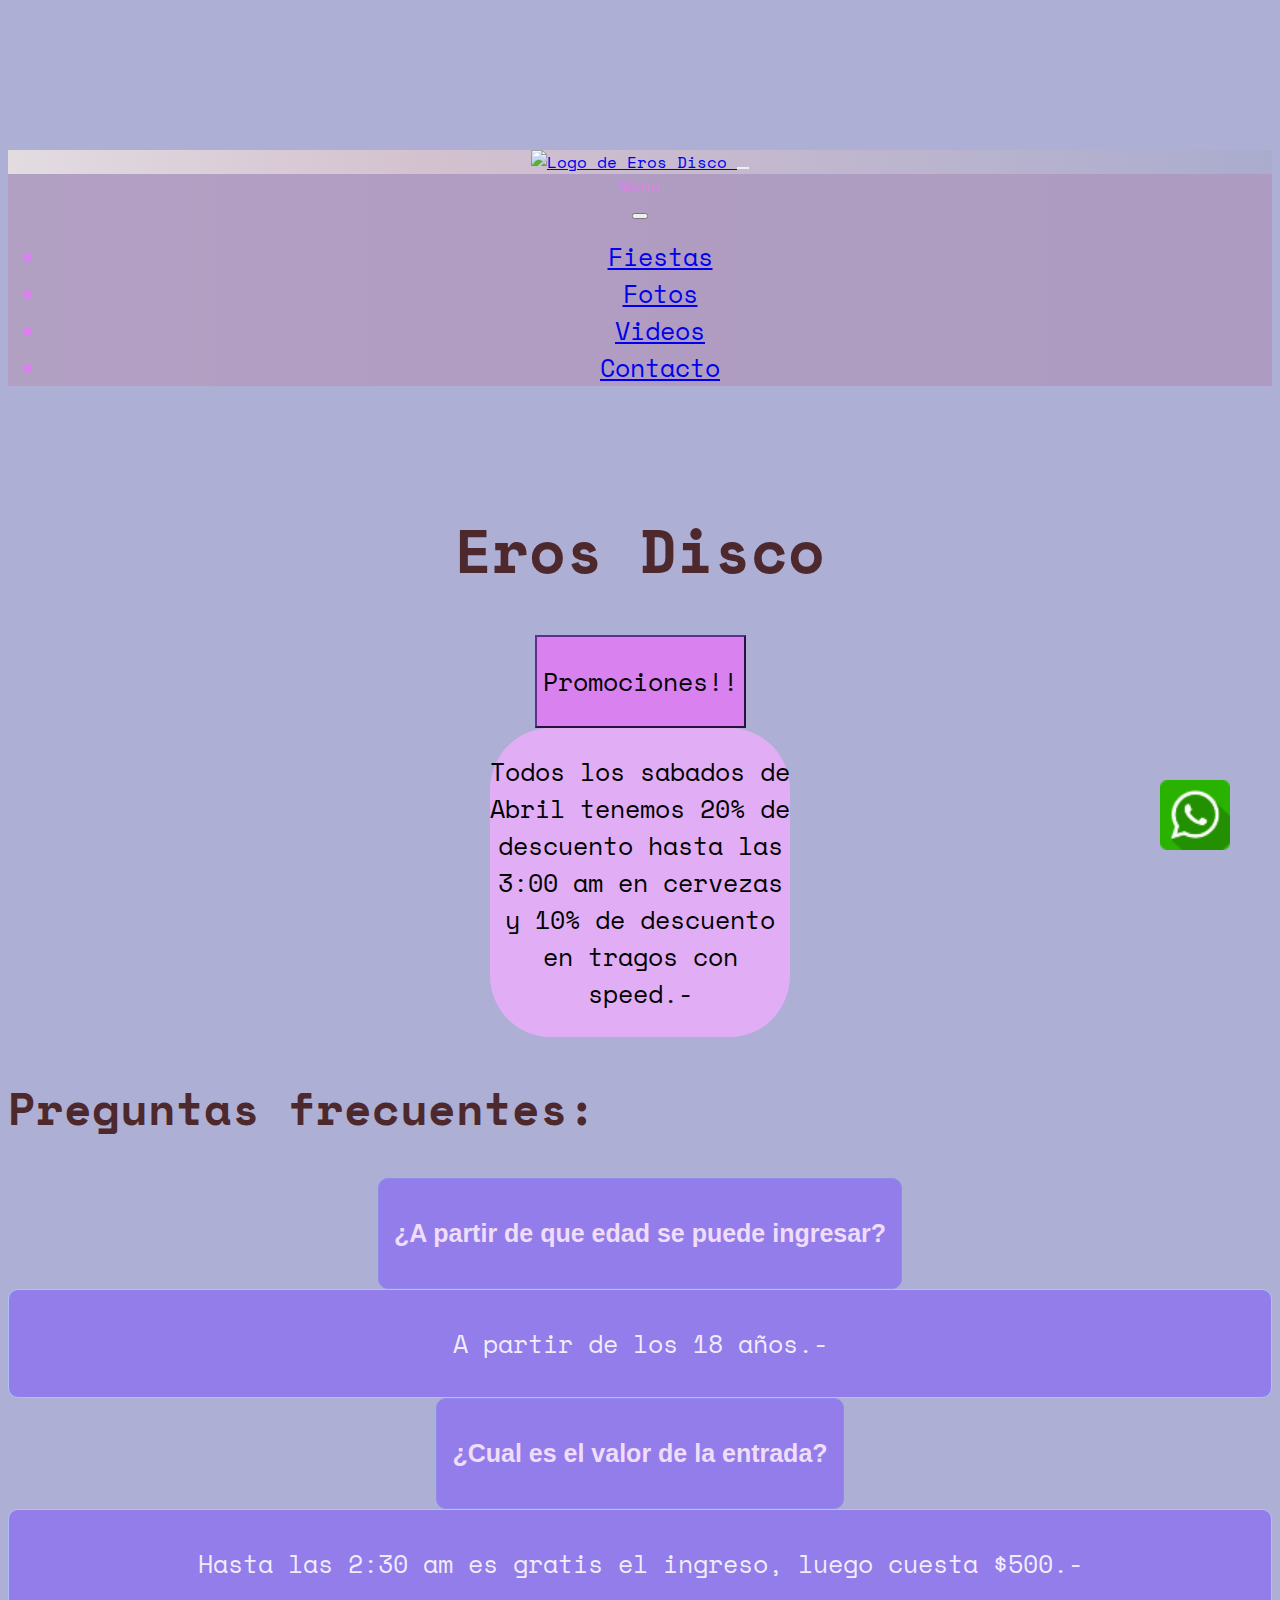
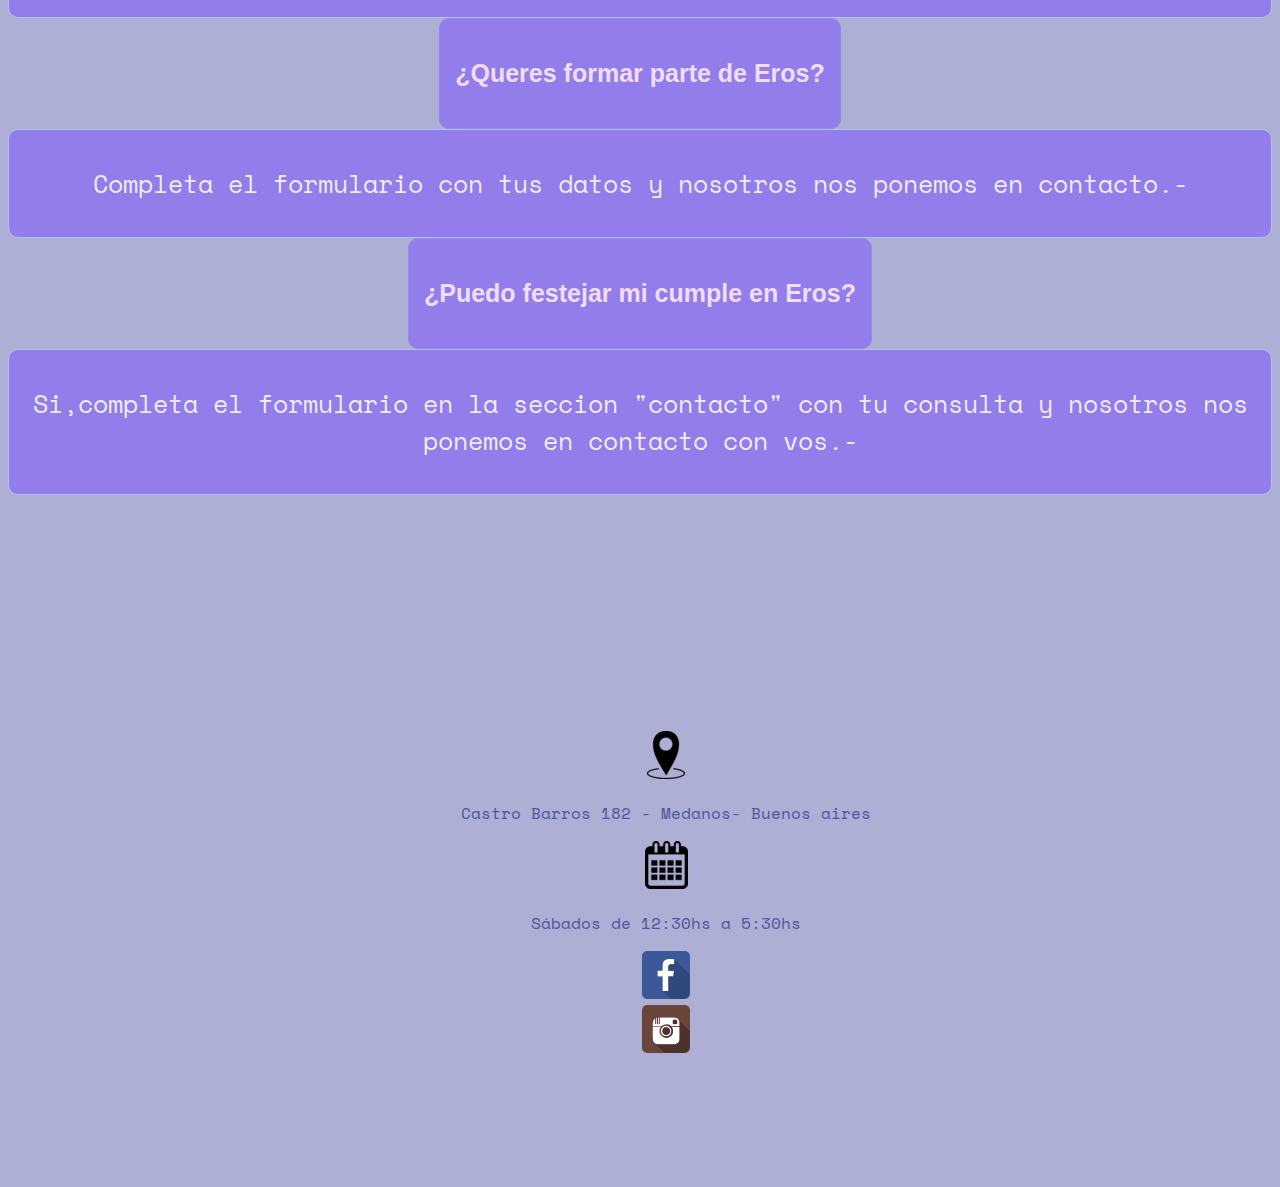
==== index.html @ 4710c73a "final" ====
<!DOCTYPE html>
<html lang="en">
<head>
    <meta charset="UTF-8">
    <meta http-equiv="X-UA-Compatible" content="IE=edge">
    <meta name="viewport" content="width=device-width, initial-scale=1.0">
    <link rel="shortcut icon" href="./img/logoredondonegro.png" type="image/x-icon">
    <link href="https://cdn.jsdelivr.net/npm/bootstrap@5.3.0-alpha3/dist/css/bootstrap.min.css" rel="stylesheet" 
    integrity="sha384-KK94CHFLLe+nY2dmCWGMq91rCGa5gtU4mk92HdvYe+M/SXH301p5ILy+dN9+nJOZ" crossorigin="anonymous">
    <link rel="stylesheet" href="./css/style.css">
    <title>Eros Disco - Mejor discoteca en Medanos, Buenos Aires</title>
</head>
<body>
  <header>
    <nav class="navbar bg-primari fixed-top">
        <div class="container-fluid">
            <a class="navbar-brand" href="#">
                <img src="./img/logoredondorojo.png" alt="Logo de Eros Disco" width="100" height="100" class="d-inline-block align-text-top">
            </a>
            <button class="navbar-toggler" type="button" data-bs-toggle="offcanvas" data-bs-target="#offcanvasNavbar" aria-controls="offcanvasNavbar" aria-label="Toggle navigation">
                <span class="navbar-toggler-icon"></span>
            </button>
            <div class="offcanvas offcanvas-end" tabindex="-1" id="offcanvasNavbar" aria-labelledby="offcanvasNavbarLabel">
                <div class="offcanvas-header">
                    <div class="offcanvas-title" id="offcanvasNavbarLabel">Menu</div>
                    <button type="button" class="btn-close" data-bs-dismiss="offcanvas" aria-label="Close"></button>
                </div>
                <div class="offcanvas-body">
                    <ul class="navbar-nav justify-content-end flex-grow-1 pe-3">
                        <li class="nav-item mi-estilo">
                            <a class="nav-link active" aria-current="page" href="./paginas/fiestas.html">Fiestas</a>
                        </li>
                        <li class="nav-item mi-estilo">
                            <a class="nav-link active" aria-current="page" href="./paginas/fotos.html">Fotos</a>
                        </li>
                        <li class="nav-item mi-estilo">
                            <a class="nav-link active" aria-current="page" href="./paginas/videos.html">Videos</a>
                        </li>
                        <li class="nav-item mi-estilo">
                            <a class="nav-link active" aria-current="page" href="./paginas/contacto.html">Contacto</a>
                        </li>
                    </ul>
                </div>
            </div>
        </div>
    </nav>
  </header>
  <main>
<h1> Eros Disco</h1>

    <button class="btn btn-primari mi-btn" type="button" data-bs-toggle="collapse" data-bs-target="#collapseWidthExample" aria-expanded="false" aria-controls="collapseWidthExample">
     <p> Promociones!!</p>
    </button>
  
  <div style="min-height: 120px;">
    <div class="collapse collapse-horizontal" id="collapseWidthExample">
      <div class="card card-body" style="width: 300px;">
       <p> Todos los sabados de Abril tenemos 20% de descuento hasta las 3:00 am en cervezas y 10% de descuento en tragos con speed.-</p>
      </div>
    </div>
  </div>
<h2> Preguntas frecuentes:</h2>
    <div class="accordion" id="accordionExample">
        <div class="accordion-item">
          <div class="accordion-header">
            <button class="accordion-button" type="button" data-bs-toggle="collapse" data-bs-target="#collapseOne" aria-expanded="false" aria-controls="collapseOne">
              <p> ¿A partir de que edad se puede ingresar?</p>
              </button>
            </div>
          <div id="collapseOne" class="accordion-collapse " data-bs-parent="#accordionExample">
            <div class="accordion-body">
               <p> A partir de los 18 años.-</p>
            </div>
          </div>
        </div>
        <div class="accordion-item">
          <div class="accordion-header">
            <button class="accordion-button collapsed" type="button" data-bs-toggle="collapse" data-bs-target="#collapseTwo" aria-expanded="false" aria-controls="collapseTwo">
             <p> ¿Cual es el valor de la entrada?</p>
            </button>
          </div>
          <div id="collapseTwo" class="accordion-collapse collapse" data-bs-parent="#accordionExample">
            <div class="accordion-body">
              <strong></strong>
              <p>Hasta las 2:30 am es gratis el ingreso, luego cuesta $500.-</p> 
            </div>
          </div>
        </div>
        <div class="accordion-item">
          <div class="accordion-header">
            <button class="accordion-button collapsed" type="button" data-bs-toggle="collapse" data-bs-target="#collapseThree" aria-expanded="false" aria-controls="collapseThree">
                <p>¿Queres formar parte de Eros?</p>
            </button>
          </div>
          <div id="collapseThree" class="accordion-collapse collapse" data-bs-parent="#accordionExample">
            <div class="accordion-body">
              <strong></strong> 
              <p>Completa el formulario con tus datos y nosotros nos ponemos en contacto.-</p> 
            </div>
          </div>
        </div>
        <div class="accordion-item">
            <div class="accordion-header">
              <button class="accordion-button collapsed" type="button" data-bs-toggle="collapse" data-bs-target="#collapseFour" aria-expanded="false" aria-controls="collapseFour">
               <p> ¿Puedo festejar mi cumple en Eros?</p>
              </button>
            </div>
            <div id="collapseFour" class="accordion-collapse collapse" data-bs-parent="#accordionExample">
              <div class="accordion-body">
                <strong></strong> 
                <p>Si,completa el formulario en la seccion "contacto" con tu consulta y nosotros nos ponemos en contacto con vos.-</p>
              </div>
            </div>
          </div>
      </div>
    </main>
      <footer class="footer">
        <div class="container">
          <div class="row align-items-center">
            <div class="col-md-4">
              <iframe src="https://www.google.com/maps/embed?pb=!1m18!1m12!1m3!1d2613.8151259330866!2d-62.69105111520211!3d-38.82404260611235!2m3!1f0!2f0!3f0!3m2!1i1024!2i768!4f13.1!3m3!1m2!1s0x95edddd6c886740f%3A0x8d1c6ba2405ba1f5!2sComodines%20Resto~Bar!5e0!3m2!1ses!2sar!4v1680544668501!5m2!1ses!2sar" width="300" height="200" style="border:0;" allowfullscreen="" loading="lazy" referrerpolicy="no-referrer-when-downgrade"></iframe>
            </div>
            <div class="col-md-2 text-center">
              <img src="./img/ubicacionicon.png" alt="Ubicacion Eros Disco Bolivhe Medanos" class="m-3">
              <p>Castro Barros 182 - Medanos- Buenos aires</p>
            </div>
            <div class="col-md-2 text-center">
              <img src="./img/calendario.png" alt="Horario apertura boliche Medanos-Eros Disco" class="m-3">
              <p>Sábados de 12:30hs a 5:30hs</p>
            </div>
            <div class="col-md-2 text-center">
              <a href="https://www.facebook.com/profile.php?id=100063612911682&mibextid=ZbWKwL"><img src="./img/986944_facebook_icon.png" alt="Facebook boliche Medanos-" class="m-3"></a>
            </div>
            <div class="col-md-1 text-center">
              <a href="https://instagram.com/erosdisco?igshid=YmMyMTA2M2Y="><img src="./img/986947_instagram_icon.png" alt="Instagram boliche Medanos-" class="m-3"></a>
            </div>
            <div class="col-md-1 text-center">
              <a href="https://wa.me/2914194804"><img src="./img/986960_whatsapp_icon.png" alt="WhatsApp boliche Medanos-Eros" class="whatsapp-logo" ></a>
            </div>
          </div>
        </div>
      </footer>
      
    <script src="https://cdn.jsdelivr.net/npm/bootstrap@5.3.0-alpha3/dist/js/bootstrap.bundle.min.js"
     integrity="sha384-ENjdO4Dr2bkBIFxQpeoTz1HIcje39Wm4jDKdf19U8gI4ddQ3GYNS7NTKfAdVQSZe" crossorigin="anonymous"></script>
</body>
</html>
---- css/style.css ----
@charset "UTF-8";
@import url("https://fonts.googleapis.com/css2?family=Space+Mono&display=swap");
.btn-promo {
  background-color: #e2dce1;
  font-family: "Space Mono", monospace;
  font-size: 25px;
  border-radius: 20%;
  border: 5px solid rgb(192, 142, 149);
}

.my-class {
  font-size: 20px;
  font-weight: normal;
  font-family: "Space Mono", monospace;
}

.btn {
  background-color: rgb(218, 129, 240);
  border-color: #5f2f8d;
  font-family: "Space Mono", monospace;
  font-size: 25px;
}

.footer {
  width: 100%;
  padding: 30px;
  color: #5056a0;
  background: none;
}
@media screen and (max-width: 576px) {
  .footer {
    padding: 15px;
  }
}

.div-footer {
  display: flex;
  justify-content: space-between;
  align-items: center;
}
@media screen and (max-width: 576px) {
  .div-footer {
    flex-direction: column;
  }
}

.div-footer img {
  width: 40px;
}
@media screen and (max-width: 576px) {
  .div-footer img {
    margin-bottom: 10px;
  }
}

.div-footer p {
  margin: 0;
  font-size: 25px;
}
@media screen and (max-width: 576px) {
  .div-footer p {
    font-size: 14px;
  }
}

.div-footer a {
  display: inline-block;
}
@media screen and (max-width: 576px) {
  .div-footer a {
    margin-bottom: 10px;
  }
}

.whatsapp-logo {
  position: fixed;
  bottom: 50px;
  right: 50px;
  z-index: 9999;
  height: 70px;
}
@media screen and (max-width: 576px) {
  .whatsapp-logo {
    display: flex;
  }
}

.navbar {
  background-color: #937deb;
  background: #e2dce1;
  background: linear-gradient(to right, #e2dce1 0%, #D4C1CF 33%, #aaacce 100%);
}

.navbar-toggler {
  border: none;
  font-size: 200%;
  color: rgb(77, 40, 45);
}

h1 {
  font-size: 60px;
  font-weight: 800;
  font-family: "Space Mono", monospace;
  color: rgb(77, 40, 45);
  margin-top: 120px;
}

h2 {
  text-align: left;
  color: rgb(77, 40, 45);
  font-size: 45px;
}

.navbar-toggler-icon {
  background-image: url("../img/icon.png");
  width: 88px;
  height: 88px;
}

.carousel {
  position: relative;
  width: 600px;
  height: 400px;
  margin: 0 auto;
  overflow: hidden;
}
.carousel .slides {
  position: relative;
  width: 1800px;
  height: 400px;
  left: -600px;
}
.carousel .slides .slide {
  float: left;
  position: relative;
  width: 600px;
  height: 400px;
}
.carousel .btn-prev {
  float: left;
}
.carousel .btn-next {
  float: right;
}

@media only screen and (max-width: 576px) {
  .navbar {
    padding: 10px;
  }
  .navbar-toggler {
    font-size: 150%;
  }
  .navbar-toggler-icon {
    width: 44px;
    height: 44px;
  }
  h1 {
    font-size: 30px;
    font-weight: 600;
    font-family: "Space Mono", monospace;
    margin-top: 60px;
  }
  h2 {
    font-size: 30px;
  }
  .carousel {
    width: 100%;
    height: auto;
  }
  .carousel .slides {
    width: 100%;
    left: 0;
  }
  .carousel .slides .slide {
    width: 100%;
  }
}
body {
  margin-top: 150px;
  text-align: center;
  font-family: "Space Mono", monospace;
  background-color: rgba(149, 150, 199, 0.76);
  background-size: cover;
  background-position: center;
  background-repeat: no-repeat;
  padding-bottom: 90px;
}

@media screen and (max-width: 576px) {
  body {
    margin-top: 100px;
  }
}
.container {
  margin-left: 5px;
  margin-right: 1%;
}

@media screen and (max-width: 576px) {
  .container {
    margin-left: 0;
    margin-right: 0;
  }
}
.mi-estilo {
  font-family: "Space Mono", monospace;
  font-size: 25px;
}

.form-floating {
  width: 50%;
  left: 450px;
}

@media screen and (max-width: 576px) {
  .form-floating {
    width: 20%;
    left: 10%;
    flex-direction: column;
  }
}
.embed-responsive {
  display: flex;
  margin: 100px;
  width: 30%;
  height: 500px;
  gap: 35px;
}

@media screen and (max-width: 576px) {
  .embed-responsive {
    width: 50%;
    margin: 0 auto;
    gap: 20px;
    flex-direction: column;
  }
}
.img-fluid {
  height: 500px;
  margin-top: 100px;
  border: 3px solid rgb(63, 29, 252);
}

.img-fluid:hover {
  transform: scale(1.3);
  transition: all 1s;
}

@media screen and (max-width: 576px) {
  .img-fluid {
    height: 300px;
  }
}
.accordion-button {
  background-color: #937deb;
  color: #f0ddfa;
  font-size: 25px;
  font-weight: bold;
  padding: 15px;
  border: 1px solid rgb(141, 139, 233);
  border-radius: 10px;
  min-height: 100px;
}

@media screen and (max-width: 576px) {
  .accordion-button {
    font-size: 16px;
    min-height: 50px;
  }
}
.accordion-body {
  background-color: #937deb;
  color: rgba(250, 248, 253, 0.9176470588);
  font-size: 25px;
  min-height: 75px;
  padding: 10px;
  border: 1px solid #b0c1fa;
  border-radius: 10px;
}

@media screen and (max-width: 576px) {
  .accordion-body {
    font-size: 16px;
    min-height: 50px;
  }
}
.offcanvas-end {
  background-color: rgba(173, 153, 192, 0.9);
  color: rgb(218, 129, 240);
  background-position: center;
}

.card {
  font-family: "Space Mono", monospace;
  font-size: 25px;
  display: inline-block;
  background-color: rgb(225, 174, 245);
  border-radius: 20%;
  border: 5px;
}

@media screen and (max-width: 576px) {
  .card {
    width: 90%;
    margin: 20px auto;
    display: block;
  }
}

/*# sourceMappingURL=style.css.map */
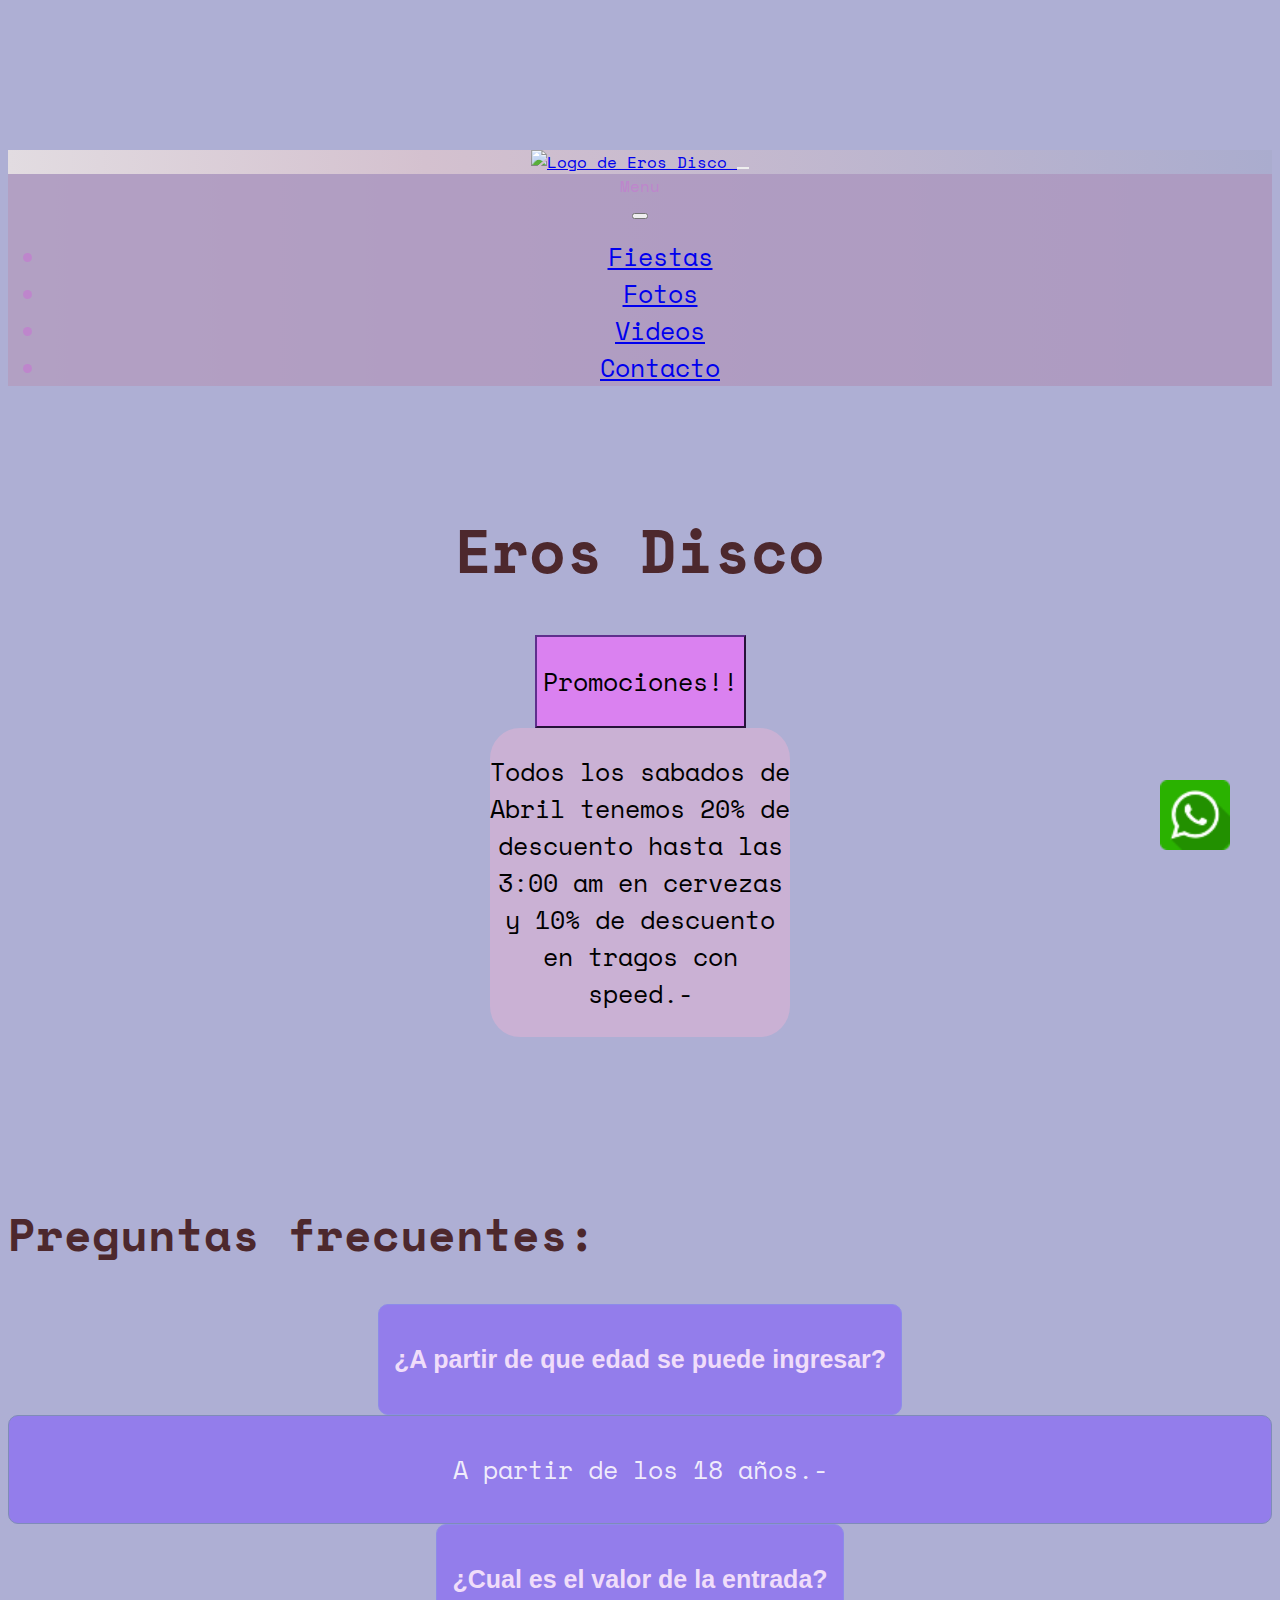
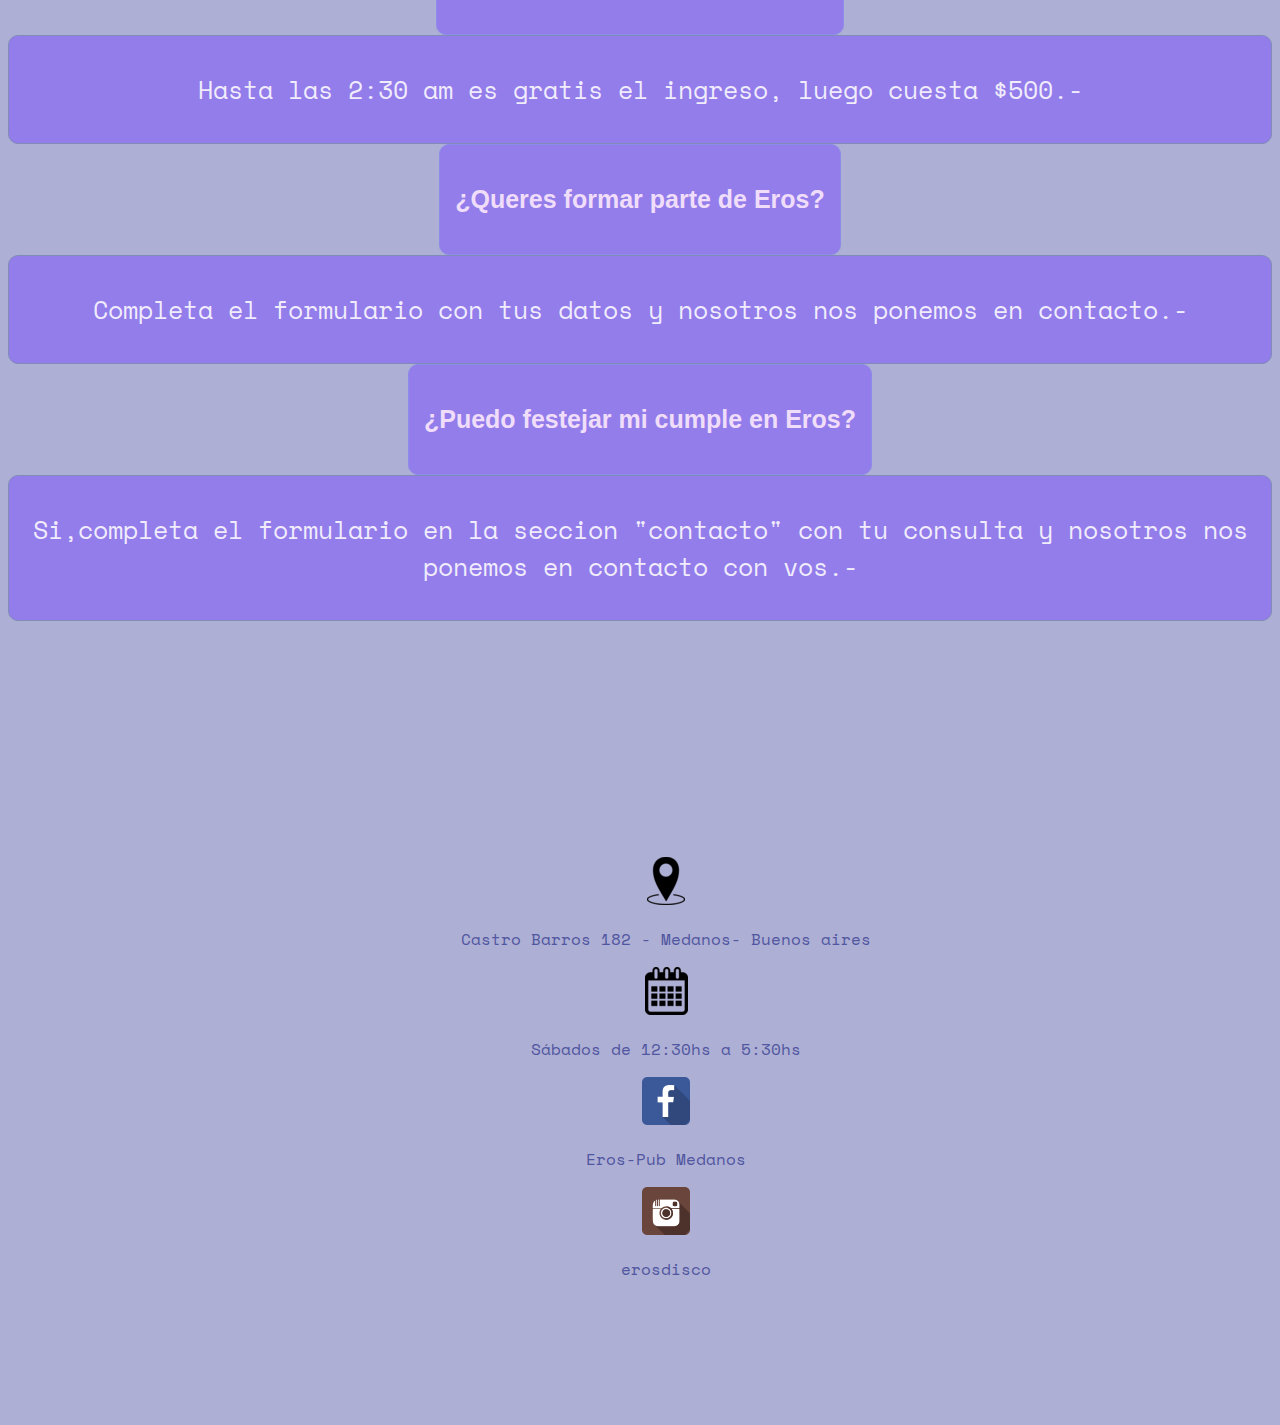
==== commit b5929814: "si" ====
--- a/index.html
+++ b/index.html
@@ -4,6 +4,7 @@
     <meta charset="UTF-8">
     <meta http-equiv="X-UA-Compatible" content="IE=edge">
     <meta name="viewport" content="width=device-width, initial-scale=1.0">
+    <meta name="description" content="Descubre la mejor discoteca en Medanos, Buenos Aires. Disfruta de la mejor música, ambiente y diversión nocturna. ¡No te pierdas nuestras increíbles fiestas y eventos especiales!">
     <link rel="shortcut icon" href="./img/logoredondonegro.png" type="image/x-icon">
     <link href="https://cdn.jsdelivr.net/npm/bootstrap@5.3.0-alpha3/dist/css/bootstrap.min.css" rel="stylesheet" 
     integrity="sha384-KK94CHFLLe+nY2dmCWGMq91rCGa5gtU4mk92HdvYe+M/SXH301p5ILy+dN9+nJOZ" crossorigin="anonymous">
@@ -60,7 +61,7 @@
     </div>
   </div>
 <h2> Preguntas frecuentes:</h2>
-    <div class="accordion" id="accordionExample">
+    <div class="accordion my-acordion" id="accordionExample">
         <div class="accordion-item">
           <div class="accordion-header">
             <button class="accordion-button" type="button" data-bs-toggle="collapse" data-bs-target="#collapseOne" aria-expanded="false" aria-controls="collapseOne">
@@ -128,14 +129,16 @@
               <img src="./img/calendario.png" alt="Horario apertura boliche Medanos-Eros Disco" class="m-3">
               <p>Sábados de 12:30hs a 5:30hs</p>
             </div>
-            <div class="col-md-2 text-center">
-              <a href="https://www.facebook.com/profile.php?id=100063612911682&mibextid=ZbWKwL"><img src="./img/986944_facebook_icon.png" alt="Facebook boliche Medanos-" class="m-3"></a>
+            <div class="col-md-2 text-center">  
+            <a href="https://www.facebook.com/profile.php?id=100063612911682&mibextid=ZbWKwL" target="_blank"><img src="./img/986944_facebook_icon.png" alt="Facebook boliche Medanos-" class="m-3"></a>
+            <p>Eros-Pub Medanos</p>
+          </div>
+            <div class="col-md-1 text-center">
+              <a href="https://instagram.com/erosdisco?igshid=YmMyMTA2M2Y="target="_blank" ><img src="./img/986947_instagram_icon.png" alt="Instagram boliche Medanos-" class="m-3"></a>
+           <p>erosdisco</p>
             </div>
             <div class="col-md-1 text-center">
-              <a href="https://instagram.com/erosdisco?igshid=YmMyMTA2M2Y="><img src="./img/986947_instagram_icon.png" alt="Instagram boliche Medanos-" class="m-3"></a>
-            </div>
-            <div class="col-md-1 text-center">
-              <a href="https://wa.me/2914194804"><img src="./img/986960_whatsapp_icon.png" alt="WhatsApp boliche Medanos-Eros" class="whatsapp-logo" ></a>
+              <a href="https://wa.me/2914194804"target="_blank" ><img src="./img/986960_whatsapp_icon.png" alt="WhatsApp boliche Medanos-Eros" class="whatsapp-logo" ></a>
             </div>
           </div>
         </div>
--- a/css/style.css
+++ b/css/style.css
@@ -1,4 +1,3 @@
-@charset "UTF-8";
 @import url("https://fonts.googleapis.com/css2?family=Space+Mono&display=swap");
 .btn-promo {
   background-color: #e2dce1;
@@ -112,7 +111,7 @@
 }
 
 .navbar-toggler-icon {
-  background-image: url("../img/icon.png");
+  background-image: url("../../img/icon.png");
   width: 88px;
   height: 88px;
 }
@@ -143,6 +142,28 @@
   float: right;
 }
 
+.card {
+  font-family: "Space Mono", monospace;
+  font-size: 25px;
+  display: inline-block;
+  background-color: rgb(202, 177, 212);
+  border-radius: 10%;
+  border: 30px;
+  margin-bottom: 10%;
+}
+
+@media screen and (max-width: 576px) {
+  .card {
+    width: 90%;
+    margin: 20px auto;
+    display: block;
+  }
+}
+.card .card-img-top {
+  max-height: 600px;
+  object-fit: cover;
+}
+
 @media only screen and (max-width: 576px) {
   .navbar {
     padding: 10px;
@@ -159,6 +180,7 @@
     font-weight: 600;
     font-family: "Space Mono", monospace;
     margin-top: 60px;
+    padding-top: 40px;
   }
   h2 {
     font-size: 30px;
@@ -214,24 +236,7 @@
 
 @media screen and (max-width: 576px) {
   .form-floating {
-    width: 20%;
-    left: 10%;
-    flex-direction: column;
-  }
-}
-.embed-responsive {
-  display: flex;
-  margin: 100px;
-  width: 30%;
-  height: 500px;
-  gap: 35px;
-}
-
-@media screen and (max-width: 576px) {
-  .embed-responsive {
-    width: 50%;
-    margin: 0 auto;
-    gap: 20px;
+    left: 20%;
     flex-direction: column;
   }
 }
@@ -260,6 +265,7 @@
   border: 1px solid rgb(141, 139, 233);
   border-radius: 10px;
   min-height: 100px;
+  outline: none;
 }
 
 @media screen and (max-width: 576px) {
@@ -274,7 +280,7 @@
   font-size: 25px;
   min-height: 75px;
   padding: 10px;
-  border: 1px solid #b0c1fa;
+  border: 1px solid #7f8cb8;
   border-radius: 10px;
 }
 
@@ -286,25 +292,8 @@
 }
 .offcanvas-end {
   background-color: rgba(173, 153, 192, 0.9);
-  color: rgb(218, 129, 240);
+  color: rgb(190, 134, 204);
   background-position: center;
 }
 
-.card {
-  font-family: "Space Mono", monospace;
-  font-size: 25px;
-  display: inline-block;
-  background-color: rgb(225, 174, 245);
-  border-radius: 20%;
-  border: 5px;
-}
-
-@media screen and (max-width: 576px) {
-  .card {
-    width: 90%;
-    margin: 20px auto;
-    display: block;
-  }
-}
-
 /*# sourceMappingURL=style.css.map */
